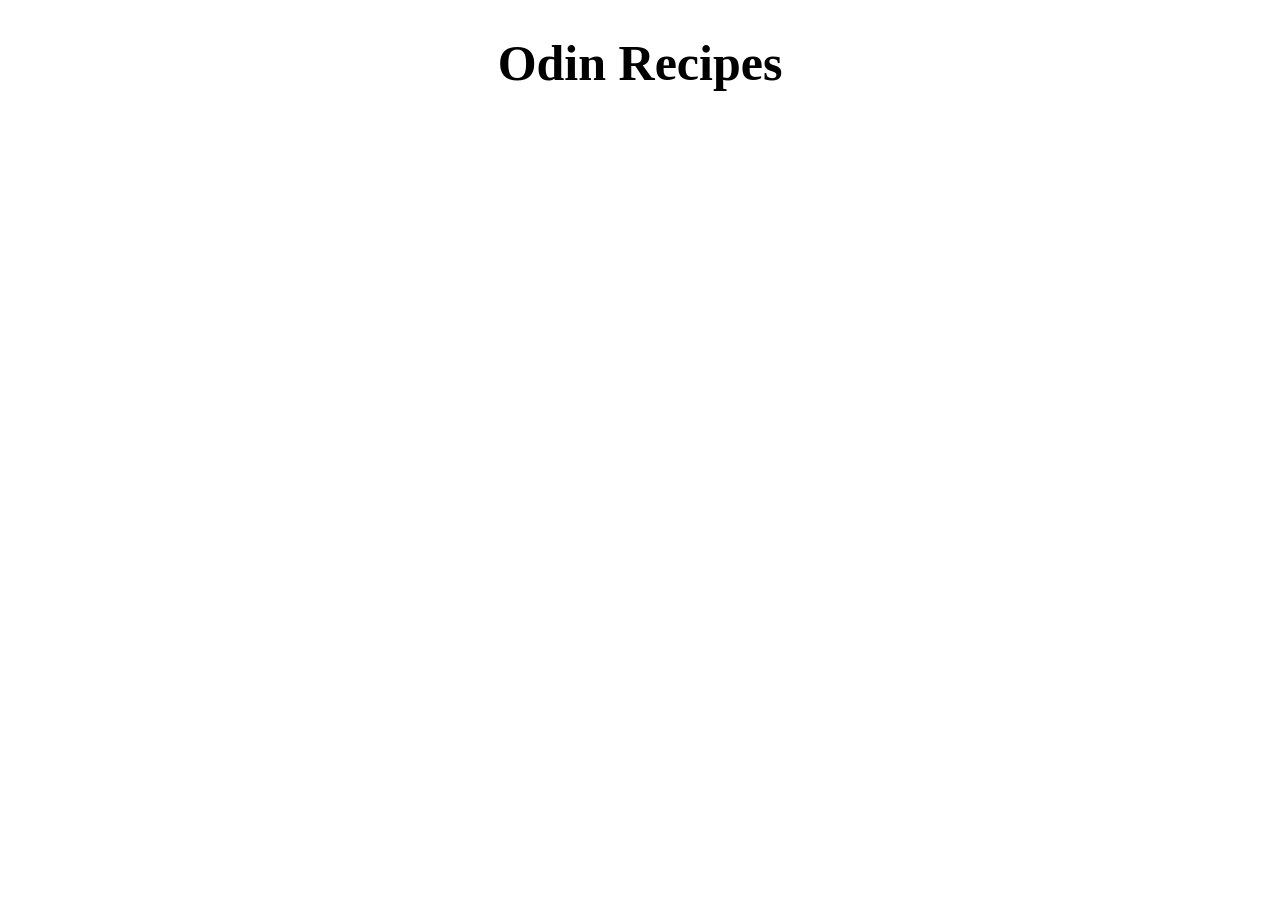
==== index.html @ 8773e0a3 "Added Pages and main pages" ====
<!DOCTYPE html>
<html lang="en">
    <head>
        <meta charset="UTF-8">
        <title>Recipes</title>
        <link rel="stylesheet" href="styles/main.css">
    </head>
    <body>
        <div class="HeaderClass">
        <h1>Odin Recipes</h1>
        </div>
        <div class="content">
            
        </div>
    </body>
</html>
---- styles/main.css ----
div.HeaderClass{
    text-align:center;
}







h1{
    font-size: 50px;
}
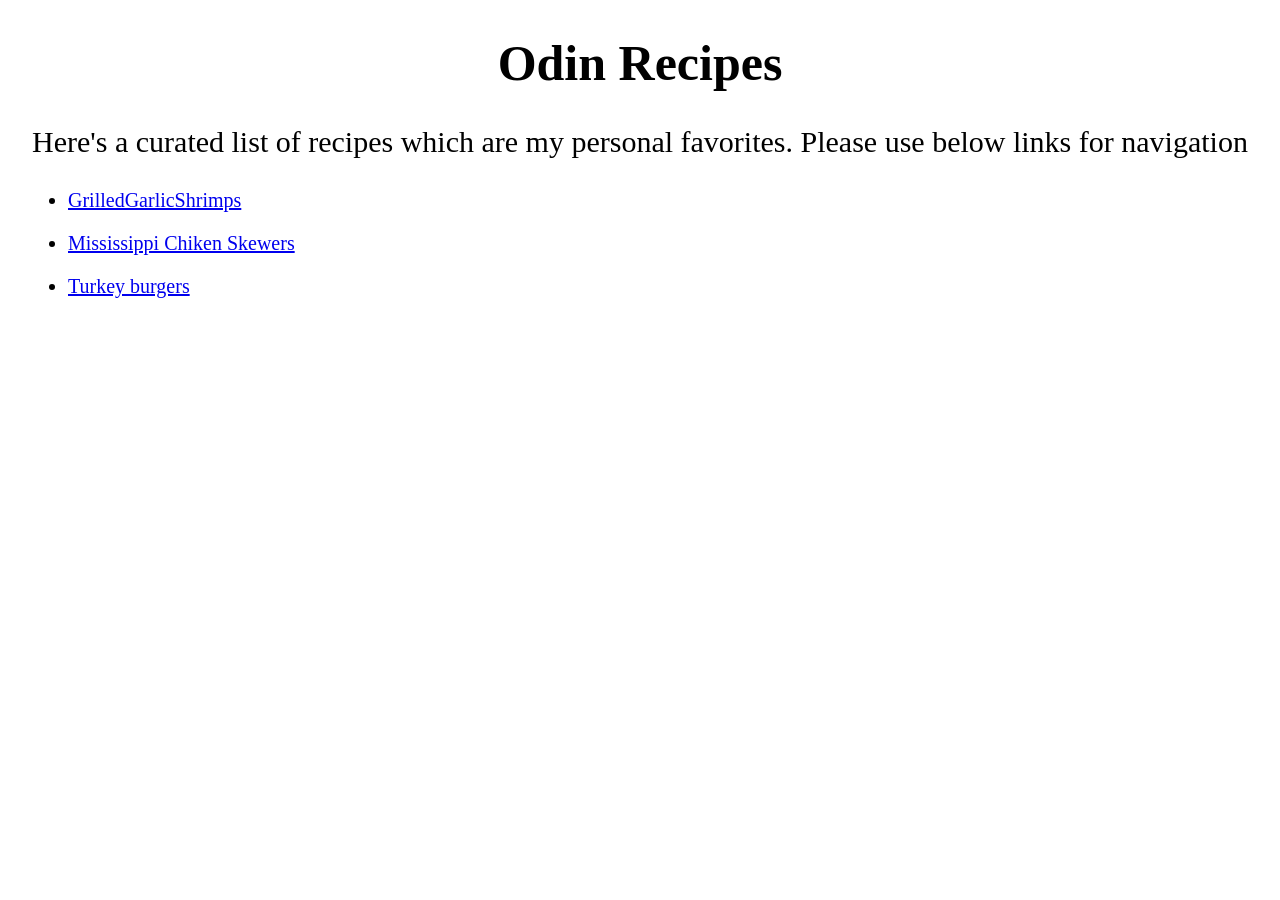
==== commit 8ded0004: "added images, font folder and updated styles in main pages" ====
--- a/index.html
+++ b/index.html
@@ -10,7 +10,13 @@
         <h1>Odin Recipes</h1>
         </div>
         <div class="content">
-            
+            <p>Here's a curated list of recipes which are my personal favorites.
+             Please use below links for navigation</p>
+             <ul>
+                <li><a href="pages/GrilledGarlicShrimps.html" target="_blank">GrilledGarlicShrimps</a></li>
+                <li><a href="pages/Mississippi-Chicken-Skewers.html" target="_blank">Mississippi Chiken Skewers</a></li>
+                <li><a href="pages/turkeyBurgers.html" target="_blank">Turkey burgers</a></li>
+            </ul>
         </div>
     </body>
 </html>
--- a/styles/main.css
+++ b/styles/main.css
@@ -2,11 +2,15 @@
     text-align:center;
 }
 
-
-
-
-
-
+.content p{
+    font-size:30px;
+    text-align:center;
+}
+ 
+.content li{
+    font-size:20px;
+    margin:20px;
+}
 
 h1{
     font-size: 50px;
